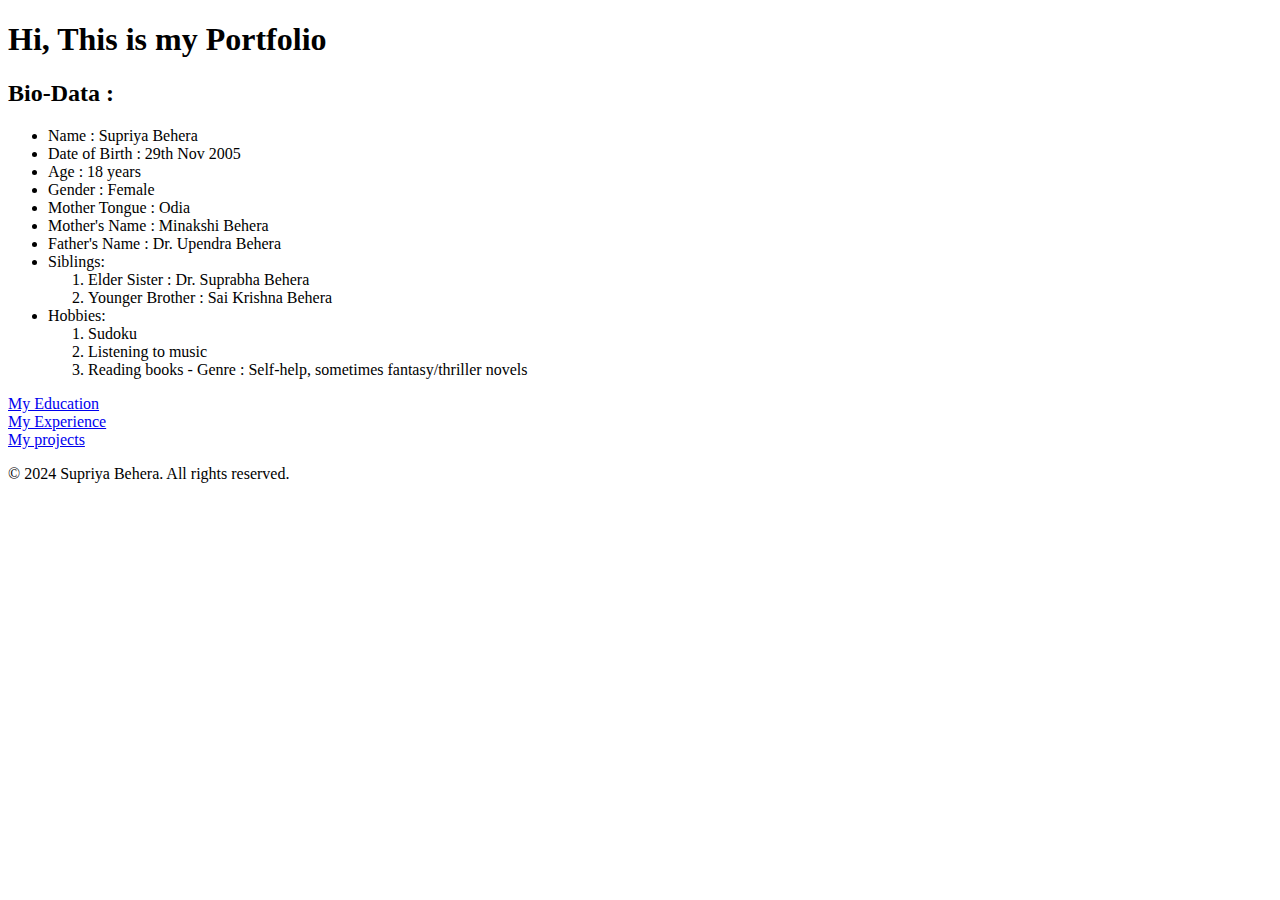
==== index.html @ cc853567 "Add existing file" ====
<!DOCTYPE html>
<html lang="en">
<head>
    <meta charset="UTF-8">
    <meta name="viewport" content="width=device-width, initial-scale=1.0">
    <title>My Portfolio</title>
</head>
<body>
    <h1> Hi, This is my Portfolio</h1>
    <p>
        <h2> Bio-Data :</h2>
        <ul>
            <li>Name : Supriya Behera </li>
            <li>Date of Birth : 29th Nov 2005 </li>
            <li>Age : 18 years </li>
            <li>Gender : Female</li>
            <li>Mother Tongue : Odia </li>
            <li> Mother's Name : Minakshi Behera </li>
            <li> Father's Name : Dr. Upendra Behera </li>
            <li> Siblings:
                <ol>
                    <li> Elder Sister : Dr. Suprabha Behera</li>
                    <li> Younger Brother : Sai Krishna Behera </li>
                </ol> 
            </li>
            <li> Hobbies:
                <ol>
                    <li>Sudoku</li>
                    <li>Listening to music</li>
                    <li>Reading books - Genre : Self-help, sometimes fantasy/thriller novels</li>
                </ol>  
            </li>
        </ul>
        <a href="education.html"> My Education</a>
        <br/>
        <a href="experience.html"> My Experience</a>
        <br/>
        <a href="projects.html"> My projects</a>
    </p>
    <footer>
        <p>&copy; 2024 Supriya Behera. All rights reserved.</p>
    </footer>
</body>
</html>
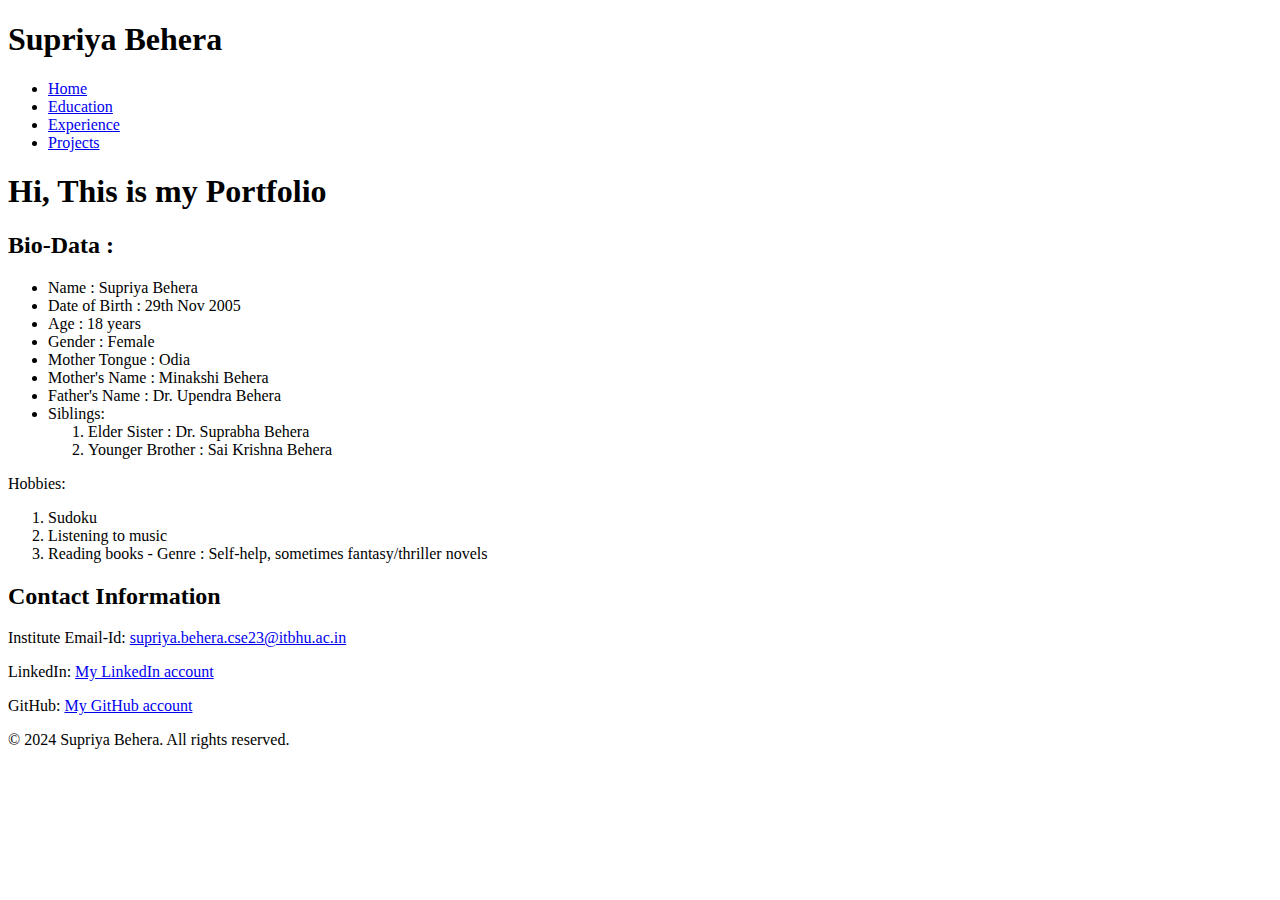
==== commit 5a273303: "css_commit" ====
--- a/index.html
+++ b/index.html
@@ -6,10 +6,23 @@
     <title>My Portfolio</title>
 </head>
 <body>
-    <h1> Hi, This is my Portfolio</h1>
-    <p>
-        <h2> Bio-Data :</h2>
-        <ul>
+    <header>
+        <h1>Supriya Behera</h1>
+        <nav>
+            <ul>
+                <li><a href="index.html">Home</a></li>
+                <li><a href="education.html">Education</a></li>
+                <li><a href="experience.html">Experience</a></li>
+                <li><a href="projects.html">Projects</a></li>
+            </ul>
+        </nav>
+    </header>
+    <main>
+        <h1> Hi, This is my Portfolio</h1>
+        <section id="about">
+            <p>
+            <h2> Bio-Data :</h2>
+            <ul>
             <li>Name : Supriya Behera </li>
             <li>Date of Birth : 29th Nov 2005 </li>
             <li>Age : 18 years </li>
@@ -23,20 +36,27 @@
                     <li> Younger Brother : Sai Krishna Behera </li>
                 </ol> 
             </li>
-            <li> Hobbies:
-                <ol>
-                    <li>Sudoku</li>
-                    <li>Listening to music</li>
-                    <li>Reading books - Genre : Self-help, sometimes fantasy/thriller novels</li>
-                </ol>  
-            </li>
-        </ul>
-        <a href="education.html"> My Education</a>
-        <br/>
-        <a href="experience.html"> My Experience</a>
-        <br/>
-        <a href="projects.html"> My projects</a>
-    </p>
+            </ul>
+            </p>
+        </section>
+        <section id="hobbies">
+            <p>
+                <li> Hobbies:
+                    <ol>
+                        <li>Sudoku</li>
+                        <li>Listening to music</li>
+                        <li>Reading books - Genre : Self-help, sometimes fantasy/thriller novels</li>
+                    </ol>  
+                </li>
+            </p>
+        </section>
+        <section id="contact">
+            <h2>Contact Information</h2>
+            <p>Institute Email-Id: <a href="supriya.behera.cse23@itbhu.ac.in">supriya.behera.cse23@itbhu.ac.in</a></p>
+            <p>LinkedIn: <a href="https://www.linkedin.com/in/supriya-behera-809a8a297/" target="_blank">My LinkedIn account</a></p>
+            <p>GitHub: <a href="https://github.com/Supriyabcd" target="_blank">My GitHub account</a></p>
+        </section>  
+    </main>
     <footer>
         <p>&copy; 2024 Supriya Behera. All rights reserved.</p>
     </footer>
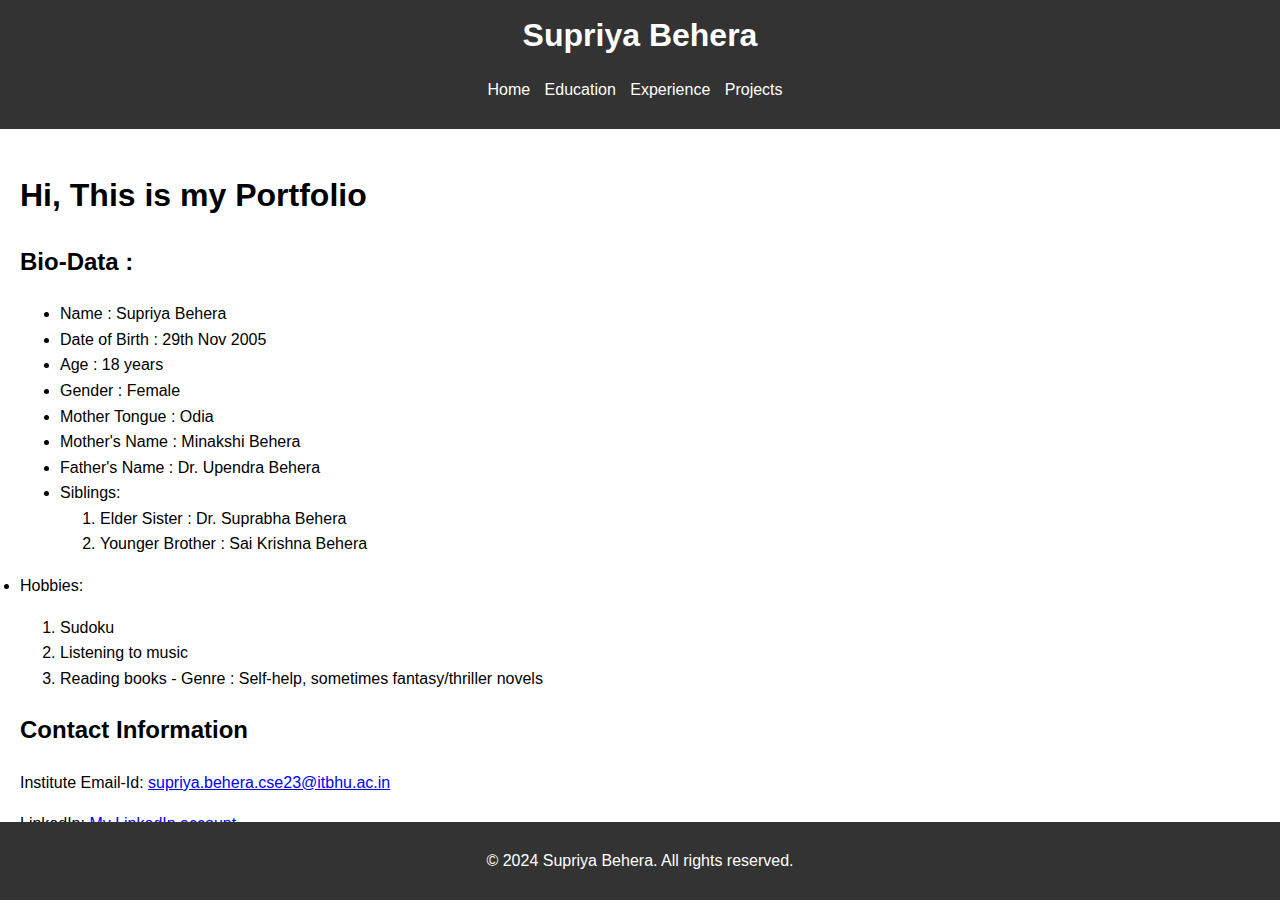
==== commit 26a8ba50: "Added the css file and linked it to all pages" ====
--- a/index.html
+++ b/index.html
@@ -4,6 +4,7 @@
     <meta charset="UTF-8">
     <meta name="viewport" content="width=device-width, initial-scale=1.0">
     <title>My Portfolio</title>
+    <link rel="stylesheet" href="styles.css">
 </head>
 <body>
     <header>
--- a/styles.css
+++ b/styles.css
@@ -0,0 +1,46 @@
+body {
+    font-family: Arial, sans-serif;
+    margin: 0;
+    padding: 0;
+    line-height: 1.6;
+}
+
+header {
+    background-color: #333;
+    color: white;
+    padding: 10px 0;
+    text-align: center;
+}
+
+header h1 {
+    margin: 0;
+}
+
+nav ul {
+    list-style-type: none;
+    padding: 0;
+}
+
+nav ul li {
+    display: inline;
+    margin-right: 10px;
+}
+
+nav ul li a {
+    color: white;
+    text-decoration: none;
+}
+
+main {
+    padding: 20px;
+}
+
+footer {
+    background-color: #333;
+    color: white;
+    text-align: center;
+    padding: 10px 0;
+    position: fixed;
+    bottom: 0;
+    width: 100%;
+}
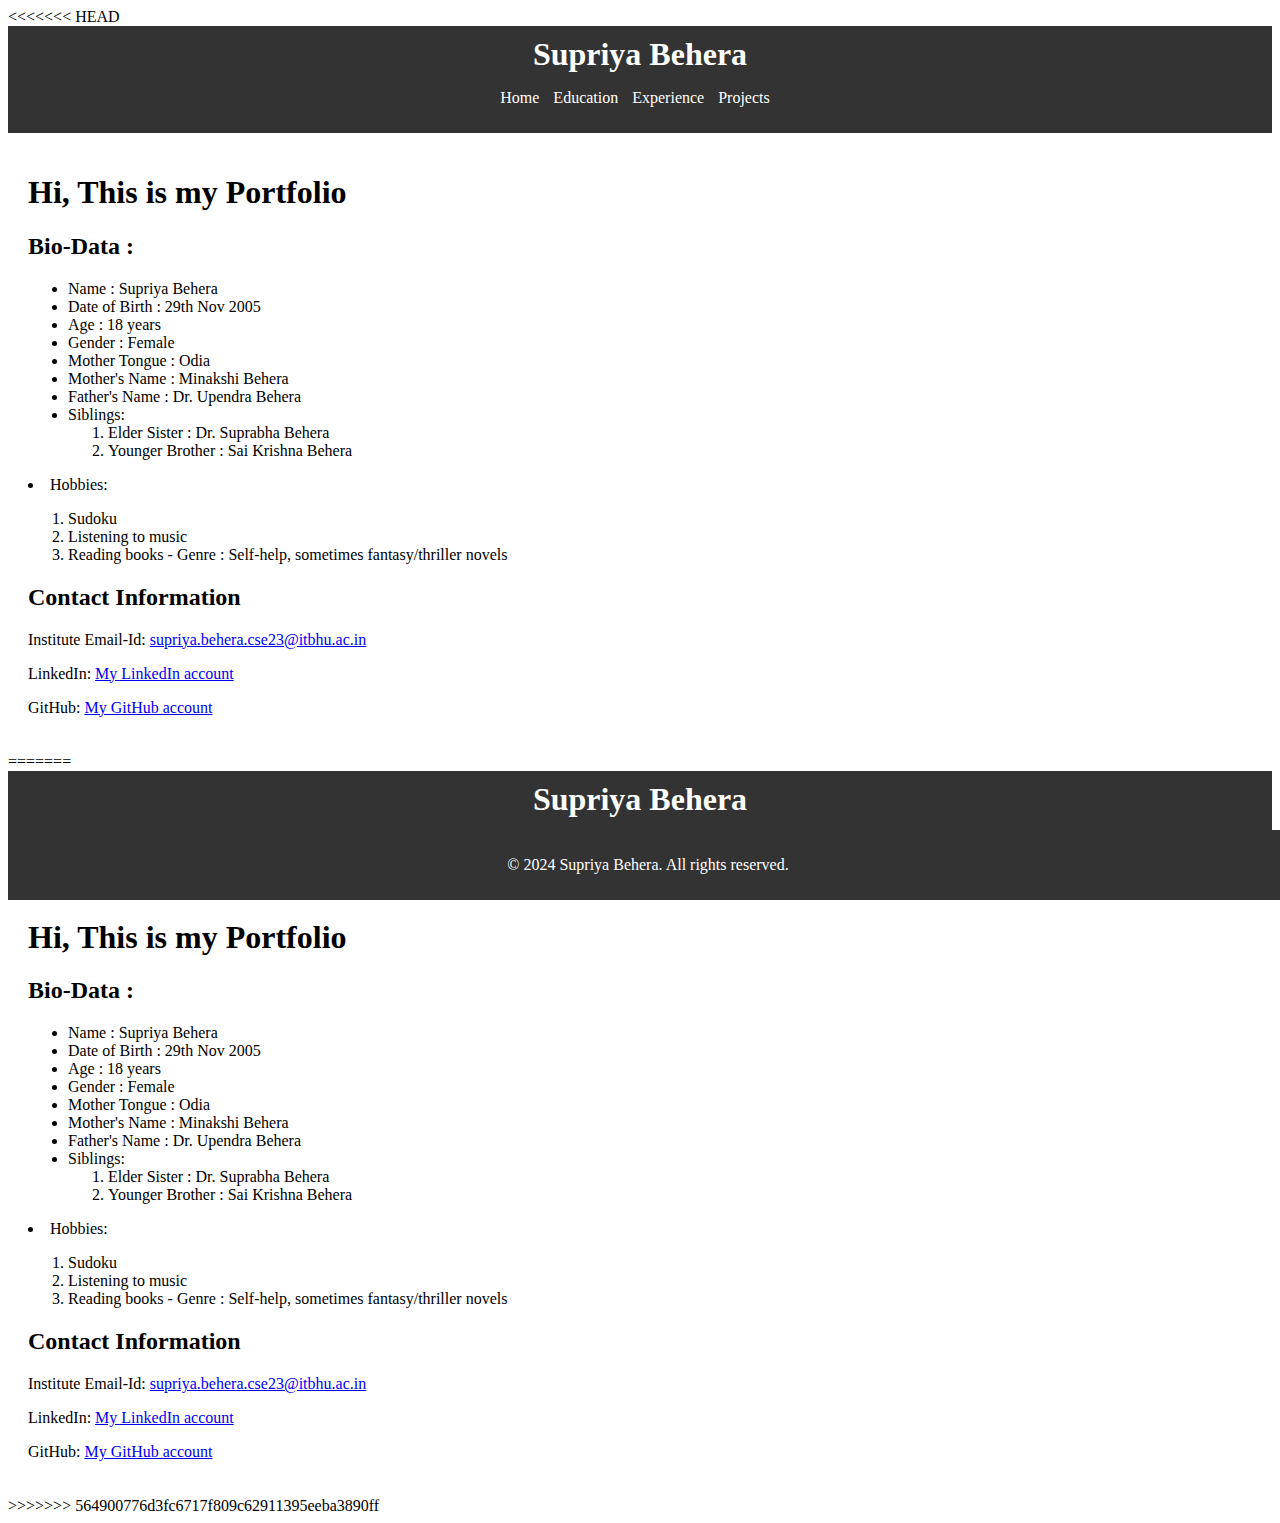
==== commit 3e49638f: "Merge branch 'main' of https://github.com/Supriyabcd/HTML_Projects" ====
--- a/index.html
+++ b/index.html
@@ -1,3 +1,4 @@
+<<<<<<< HEAD
 <!DOCTYPE html>
 <html lang="en">
 <head>
@@ -62,4 +63,70 @@
         <p>&copy; 2024 Supriya Behera. All rights reserved.</p>
     </footer>
 </body>
+=======
+<!DOCTYPE html>
+<html lang="en">
+<head>
+    <meta charset="UTF-8">
+    <meta name="viewport" content="width=device-width, initial-scale=1.0">
+    <title>My Portfolio</title>
+    <link rel="stylesheet" href="styles.css">
+</head>
+<body>
+    <header>
+        <h1>Supriya Behera</h1>
+        <nav>
+            <ul>
+                <li><a href="index.html">Home</a></li>
+                <li><a href="education.html">Education</a></li>
+                <li><a href="experience.html">Experience</a></li>
+                <li><a href="projects.html">Projects</a></li>
+            </ul>
+        </nav>
+    </header>
+    <main>
+        <h1> Hi, This is my Portfolio</h1>
+        <section id="about">
+            <p>
+            <h2> Bio-Data :</h2>
+            <ul>
+            <li>Name : Supriya Behera </li>
+            <li>Date of Birth : 29th Nov 2005 </li>
+            <li>Age : 18 years </li>
+            <li>Gender : Female</li>
+            <li>Mother Tongue : Odia </li>
+            <li> Mother's Name : Minakshi Behera </li>
+            <li> Father's Name : Dr. Upendra Behera </li>
+            <li> Siblings:
+                <ol>
+                    <li> Elder Sister : Dr. Suprabha Behera</li>
+                    <li> Younger Brother : Sai Krishna Behera </li>
+                </ol> 
+            </li>
+            </ul>
+            </p>
+        </section>
+        <section id="hobbies">
+            <p>
+                <li> Hobbies:
+                    <ol>
+                        <li>Sudoku</li>
+                        <li>Listening to music</li>
+                        <li>Reading books - Genre : Self-help, sometimes fantasy/thriller novels</li>
+                    </ol>  
+                </li>
+            </p>
+        </section>
+        <section id="contact">
+            <h2>Contact Information</h2>
+            <p>Institute Email-Id: <a href="supriya.behera.cse23@itbhu.ac.in">supriya.behera.cse23@itbhu.ac.in</a></p>
+            <p>LinkedIn: <a href="https://www.linkedin.com/in/supriya-behera-809a8a297/" target="_blank">My LinkedIn account</a></p>
+            <p>GitHub: <a href="https://github.com/Supriyabcd" target="_blank">My GitHub account</a></p>
+        </section>  
+    </main>
+    <footer>
+        <p>&copy; 2024 Supriya Behera. All rights reserved.</p>
+    </footer>
+</body>
+>>>>>>> 564900776d3fc6717f809c62911395eeba3890ff
 </html>--- a/styles.css
+++ b/styles.css
@@ -1,3 +1,4 @@
+<<<<<<< HEAD
 body {
     font-family: Arial, sans-serif;
     margin: 0;
@@ -44,3 +45,51 @@
     bottom: 0;
     width: 100%;
 }
+=======
+body {
+    font-family: Arial, sans-serif;
+    margin: 0;
+    padding: 0;
+    line-height: 1.6;
+}
+
+header {
+    background-color: #333;
+    color: white;
+    padding: 10px 0;
+    text-align: center;
+}
+
+header h1 {
+    margin: 0;
+}
+
+nav ul {
+    list-style-type: none;
+    padding: 0;
+}
+
+nav ul li {
+    display: inline;
+    margin-right: 10px;
+}
+
+nav ul li a {
+    color: white;
+    text-decoration: none;
+}
+
+main {
+    padding: 20px;
+}
+
+footer {
+    background-color: #333;
+    color: white;
+    text-align: center;
+    padding: 10px 0;
+    position: fixed;
+    bottom: 0;
+    width: 100%;
+}
+>>>>>>> 564900776d3fc6717f809c62911395eeba3890ff
--- a/styles.css
+++ b/styles.css
@@ -1,3 +1,4 @@
+<<<<<<< HEAD
 body {
     font-family: Arial, sans-serif;
     margin: 0;
@@ -44,3 +45,51 @@
     bottom: 0;
     width: 100%;
 }
+=======
+body {
+    font-family: Arial, sans-serif;
+    margin: 0;
+    padding: 0;
+    line-height: 1.6;
+}
+
+header {
+    background-color: #333;
+    color: white;
+    padding: 10px 0;
+    text-align: center;
+}
+
+header h1 {
+    margin: 0;
+}
+
+nav ul {
+    list-style-type: none;
+    padding: 0;
+}
+
+nav ul li {
+    display: inline;
+    margin-right: 10px;
+}
+
+nav ul li a {
+    color: white;
+    text-decoration: none;
+}
+
+main {
+    padding: 20px;
+}
+
+footer {
+    background-color: #333;
+    color: white;
+    text-align: center;
+    padding: 10px 0;
+    position: fixed;
+    bottom: 0;
+    width: 100%;
+}
+>>>>>>> 564900776d3fc6717f809c62911395eeba3890ff
